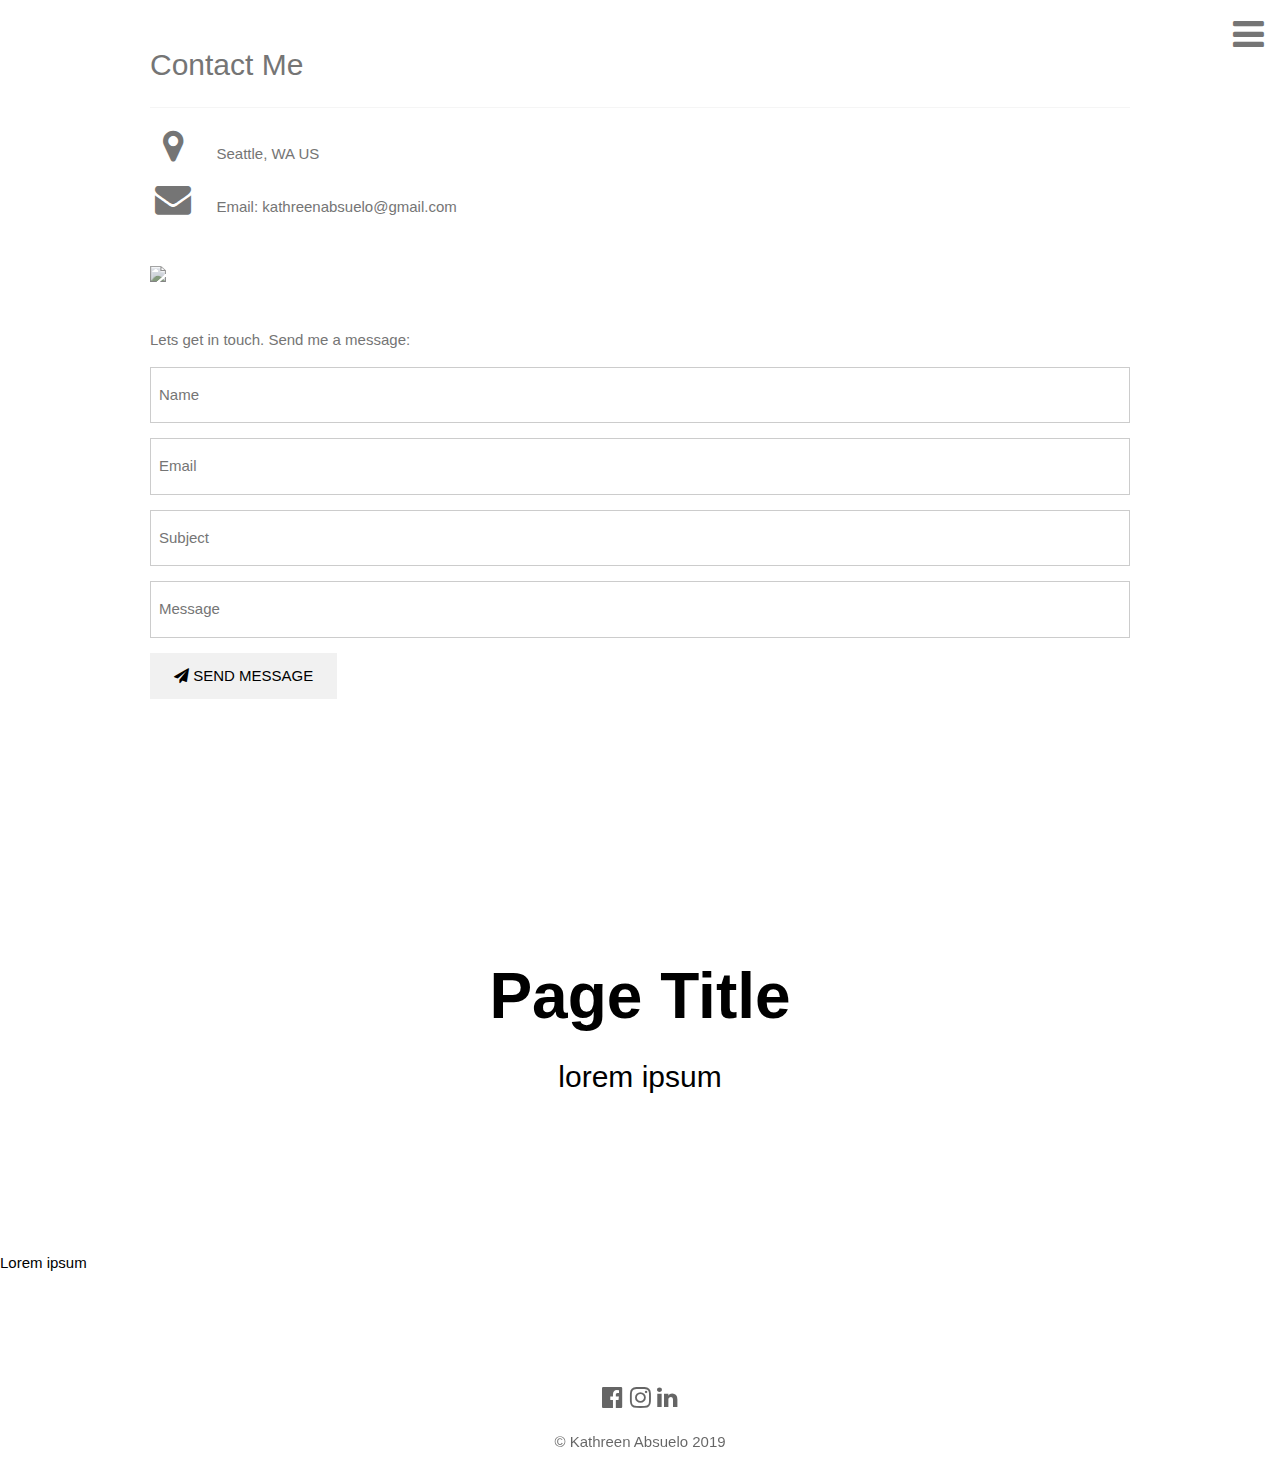
==== pages/contact.html @ bd407740 "Very productive day" ====
<!DOCTYPE html>
<html>
<head>
  <title>First Template</title>
  <meta charset="UTF-8">
  <meta name="viewport" content="width=device-width, initial-scale=1">
  <link rel="stylesheet" href="https://www.w3schools.com/w3css/4/w3.css">
    <link rel="stylesheet" href="style/style.css">
  <link rel="stylesheet" href="https://fonts.googleapis.com/css?family=Montserrat">
  <link rel="stylesheet" href="https://cdnjs.cloudflare.com/ajax/libs/font-awesome/4.7.0/css/font-awesome.min.css">
    <link rel="stylesheet" href="style/style.css">
</head>
<style>
A {text-decoration: none;}
</style>
<body>

  <!-- Hidden Sidebar (reveals when clicked on menu icon)-->
  <nav class="w3-sidebar w3-white w3-animate-right w3-xxlarge" style="display:none;padding-top:150px;right:0;z-index:2" id="mySidebar">
    <a href="javascript:void(0)" onclick="closeNav()" class="w3-button w3-white w3-xxxlarge w3-display-topright" style="padding:0 12px;">
      <i class="fa fa-remove"></i>
    </a>
    <div class="w3-bar-block w3-center">
      <a href="../index.html" class="w3-bar-item w3-button w3-text-grey w3-hover-white" onclick="closeNav()">Home</a>
      <a href="aboutme.html" class="w3-bar-item w3-button w3-text-grey w3-hover-white" onclick="closeNav()">About</a>
      <a href="portfolio.html" class="w3-bar-item w3-button w3-text-grey w3-hover-white" onclick="closeNav()">Portfolio</a>
      <a href="contact.html" class="w3-bar-item w3-button w3-text-grey w3-hover-white" onclick="closeNav()">Contact</a>
    </div>
  </nav>

    <!-- Contact Section -->
    <div class="w3-padding-32 w3-content w3-text-grey" id="contact" style="margin-bottom:64px">
      <h2>Contact Me</h2>
      <hr class="w3-opacity">

      <div class="w3-section">
        <p><i class="fa fa-map-marker fa-fw w3-xxlarge w3-margin-right"></i> Seattle, WA US</p>
        <!-- <p><i class="fa fa-phone fa-fw w3-xxlarge w3-margin-right"></i> Phone: +00 151515</p> -->
        <p><i class="fa fa-envelope fa-fw w3-xxlarge w3-margin-right"> </i> Email: kathreenabsuelo@gmail.com</p>
      </div>

      <!-- Image of location/map -->
      <img src="/w3images/map.jpg" class="w3-image w3-greyscale" style="width:100%;margin:32px 0">

      <p>Lets get in touch. Send me a message:</p>
      <form action="/action_page.php" target="_blank">
        <p><input class="w3-input w3-padding-16 w3-border" type="text" placeholder="Name" required name="Name"></p>
        <p><input class="w3-input w3-padding-16 w3-border" type="text" placeholder="Email" required name="Email"></p>
        <p><input class="w3-input w3-padding-16 w3-border" type="text" placeholder="Subject" required name="Subject"></p>
        <p><input class="w3-input w3-padding-16 w3-border" type="text" placeholder="Message" required name="Message"></p>
        <p>
          <button class="w3-button w3-light-grey w3-padding-large" type="submit">
            <i class="fa fa-paper-plane"></i> SEND MESSAGE
          </button>
        </p>
      </form>
    <!-- End Contact Section -->
    </div>
    <!-- Hidden Sidebar (reveals when clicked on menu icon)-->
    <nav class="w3-sidebar w3-black w3-animate-right w3-xxlarge" style="display:none;padding-top:150px;right:0;z-index:2" id="mySidebar">
      <a href="javascript:void(0)" onclick="closeNav()" class="w3-button w3-black w3-xxxlarge w3-display-topright" style="padding:0 12px;">
        <i class="fa fa-remove"></i>
      </a>
      <div class="w3-bar-block w3-center">
        <a href="../index.html" class="w3-bar-item w3-button w3-text-grey w3-hover-white" onclick="closeNav()">Home</a>
        <a href="aboutme.html" class="w3-bar-item w3-button w3-text-grey w3-hover-white" onclick="closeNav()">About</a>
        <a href="portfolio.html" class="w3-bar-item w3-button w3-text-grey w3-hover-white" onclick="closeNav()">Portfolio</a>
        <a href="exhibitions.html" class="w3-bar-item w3-button w3-text-grey w3-hover-white" onclick="closeNav()">Exhibitions</a>
        <a href="contact.html" class="w3-bar-item w3-button w3-text-grey w3-hover-white" onclick="closeNav()">Contact</a>
      </div>
    </nav>


  <!-- Page Content -->
  <!-- <div class="w3-main w3-padding-large" style="margin-left:40%"> -->

    <!-- Menu icon to open sidebar -->
    <span class="w3-button w3-top w3-white w3-xxlarge w3-text-grey w3-hover-text-black" style="width:auto;right:0;" onclick="openNav()"><i class="fa fa-bars"></i></span>

    <!-- Header -->
    <header class="w3-container w3-center" style="padding:128px 16px" id="home">
      <h1 class="w3-jumbo"><b>Page Title</b></h1>
      <h2>lorem ipsum</h2>

    </header>
    <!-- Body Description? -->
    <p>Lorem ipsum
    </p>
    <br>
    <br>
    <br>
    <br>
    <!-- Portfolio Section -->
    <!-- <div class="w3-padding-32 w3-content" id="portfolio">
      <h2 class="w3-text-grey">My Portfolio</h2>
      <hr class="w3-opacity"> -->

      <!-- Grid for photos -->
      <!-- <div class="w3-row-padding" style="margin:0 -16px">
        <div class="w3-half">
          <img src="w3images/wedding.jpg" style="width:100%">
          <img src="w3images/rocks.jpg" style="width:100%">
          <img src="w3images/sailboat.jpg" style="width:100%">
        </div>

        <div class="w3-half">
          <img src="w3images/underwater.jpg" style="width:100%">
          <img src="w3images/chef.jpg" style="width:100%">
          <img src="w3images/wedding.jpg" style="width:100%">
          <img src="w3images/p6.jpg" style="width:100%">
        </div> -->
      <!-- End photo grid -->
      </div>
    <!-- End Portfolio Section -->
    </div>

    <!-- About Section -->
    <!-- <div class="w3-content w3-justify w3-text-grey w3-padding-32" id="about">
      <h2>About</h2>
      <hr class="w3-opacity">
      <p></p> -->

    <!-- End About Section -->
    </div>


      <!-- Footer -->
      <footer class="w3-container w3-padding-300 w3-none w3-center w3-opacity w3-xlarge" style="margin:0px">
        <a href="https://www.facebook.com/kathreenabsuelo" target="_blank">
          <i class="fa fa-facebook-official w3-hover-opacity"></i>
        </a>
        <a href="https://www.instagram.com/kathreenabsuelo" target="_blank">
          <i class="fa fa-instagram w3-hover-opacity"></i>
        </a>
        <a href="https://www.linkedin.com/in/kathreenabsuelo"
        </a>
        <i class="fa fa-linkedin w3-hover-opacity"></i>
        <p class="w3-medium">© Kathreen Absuelo 2019</a></p>
      <!-- End footer -->

      </footer>

    <!-- END PAGE CONTENT -->


    </div>

    <script>
    // Open and close sidebar
    function openNav() {
        document.getElementById("mySidebar").style.width = "60%";
        document.getElementById("mySidebar").style.display = "block";
    }

    function closeNav() {
        document.getElementById("mySidebar").style.display = "none";
    }
    </script>

    </body>
    </html>
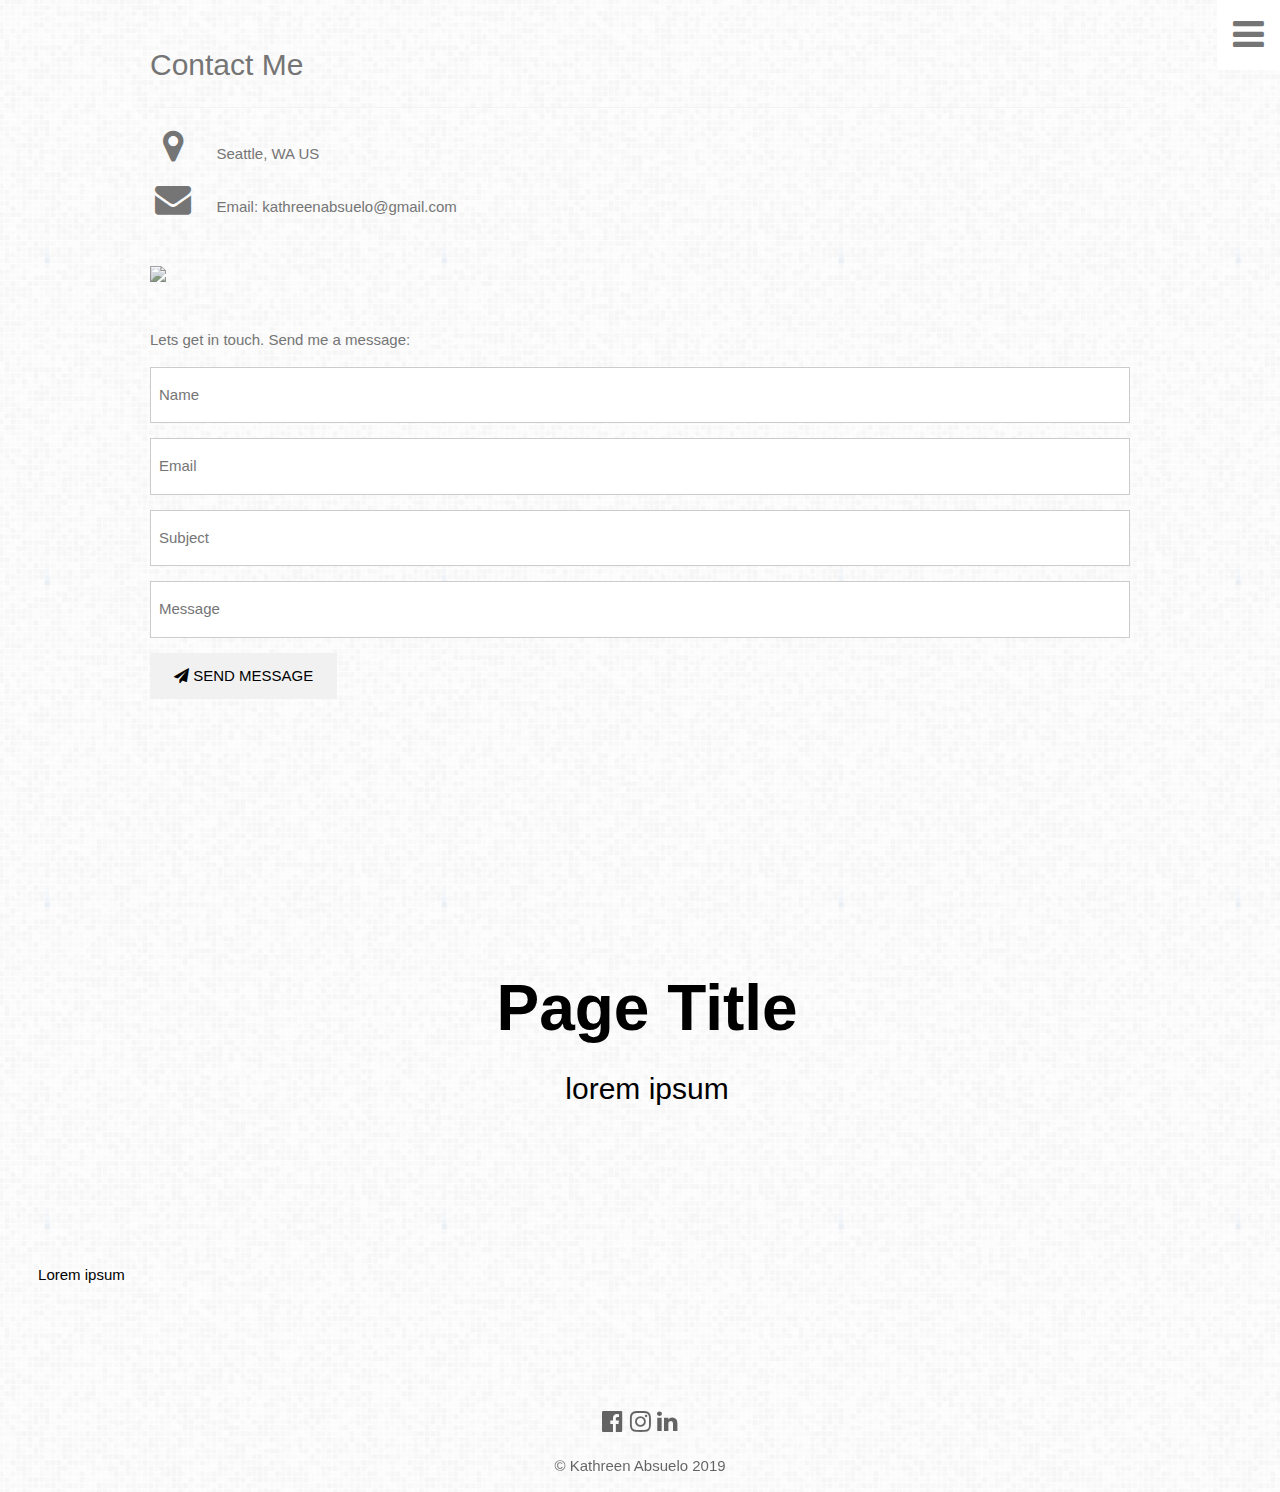
==== commit 13ab5117: "added new images and content" ====
--- a/pages/contact.html
+++ b/pages/contact.html
@@ -1,11 +1,11 @@
 <!DOCTYPE html>
 <html>
 <head>
-  <title>First Template</title>
+  <title>Contact</title>
   <meta charset="UTF-8">
   <meta name="viewport" content="width=device-width, initial-scale=1">
   <link rel="stylesheet" href="https://www.w3schools.com/w3css/4/w3.css">
-    <link rel="stylesheet" href="style/style.css">
+    <link rel="stylesheet" href="../style/style.css">
   <link rel="stylesheet" href="https://fonts.googleapis.com/css?family=Montserrat">
   <link rel="stylesheet" href="https://cdnjs.cloudflare.com/ajax/libs/font-awesome/4.7.0/css/font-awesome.min.css">
     <link rel="stylesheet" href="style/style.css">
@@ -69,8 +69,8 @@
         <a href="contact.html" class="w3-bar-item w3-button w3-text-grey w3-hover-white" onclick="closeNav()">Contact</a>
       </div>
     </nav>
-
-
+      <!-- Page Content -->
+      <div class="w3-main w3-padding-large" style="margin-left: 1.1%">
   <!-- Page Content -->
   <!-- <div class="w3-main w3-padding-large" style="margin-left:40%"> -->
 
--- a/style/style.css
+++ b/style/style.css
@@ -0,0 +1,15 @@
+body, h1,h2,h3,h4,h5,h6 {font-family: "Century Gothic", sans-serif}
+.w3-row-padding img {margin-bottom: 12px}
+.bgimg {
+    background-position: center;
+    background-repeat: no-repeat;
+    background-size: cover;
+    background-image: url('../images/kabyepetry.jpg');
+    min-height: 100%;
+}
+body {
+  background-position: center;
+  background-repeat: repeat;
+  background-size: auto;
+  background-image: url('../images/grey.png');
+}
